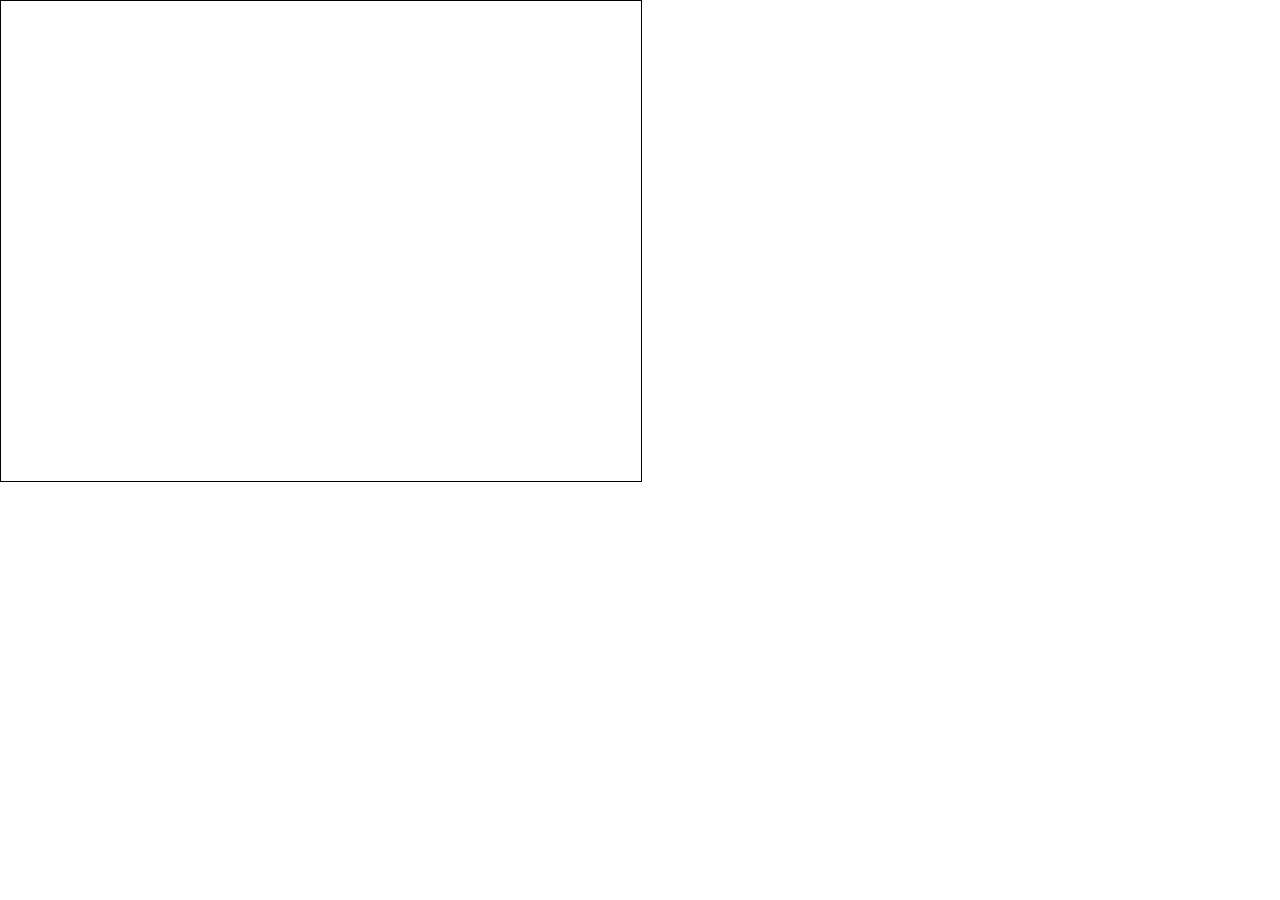
==== experiments/basicPainting.html @ 7b0df241 "Got basic painting working" ====
<!DOCTYPE html>
<html>
<head>
	<title>spike 1</title>
	<style>
		canvas { border: 1px solid black; background-color: 'grey' }
	</style>
</head>
<body>
	<script type="text/javascript" src="../app/util.js"></script>
	<script type="text/javascript" src="../app/Pair.js"></script>
	<script type="text/javascript" src="../app/KeyListener.js"></script>
	<script type="text/javascript" src="../app/LayerManager.js"></script>
	<script type="text/javascript" src="../app/BrushTool.js"></script>
	<script type="text/javascript" src="../app/Painter.js"></script>
	<script type="text/javascript" src="../app/LTP.js"></script>

	<script type="text/javascript">
		var imageSize = s(640,480);
		var layerManager = new LTP.LayerManager(imageSize);
		var painter = new LTP.Painter();
		var leftBrush = new LTP.BrushTool('red', 10);
		var rightBrush = new LTP.BrushTool('white', 10);

		painter.activeCanvas = layerManager.activeLayer;
		painter.leftTool = leftBrush;
		painter.rightTool = rightBrush;

		var body = document.getElementsByTagName('body')[0];
		body.appendChild(layerManager.activeLayer);
	</script>
</body>
</html>
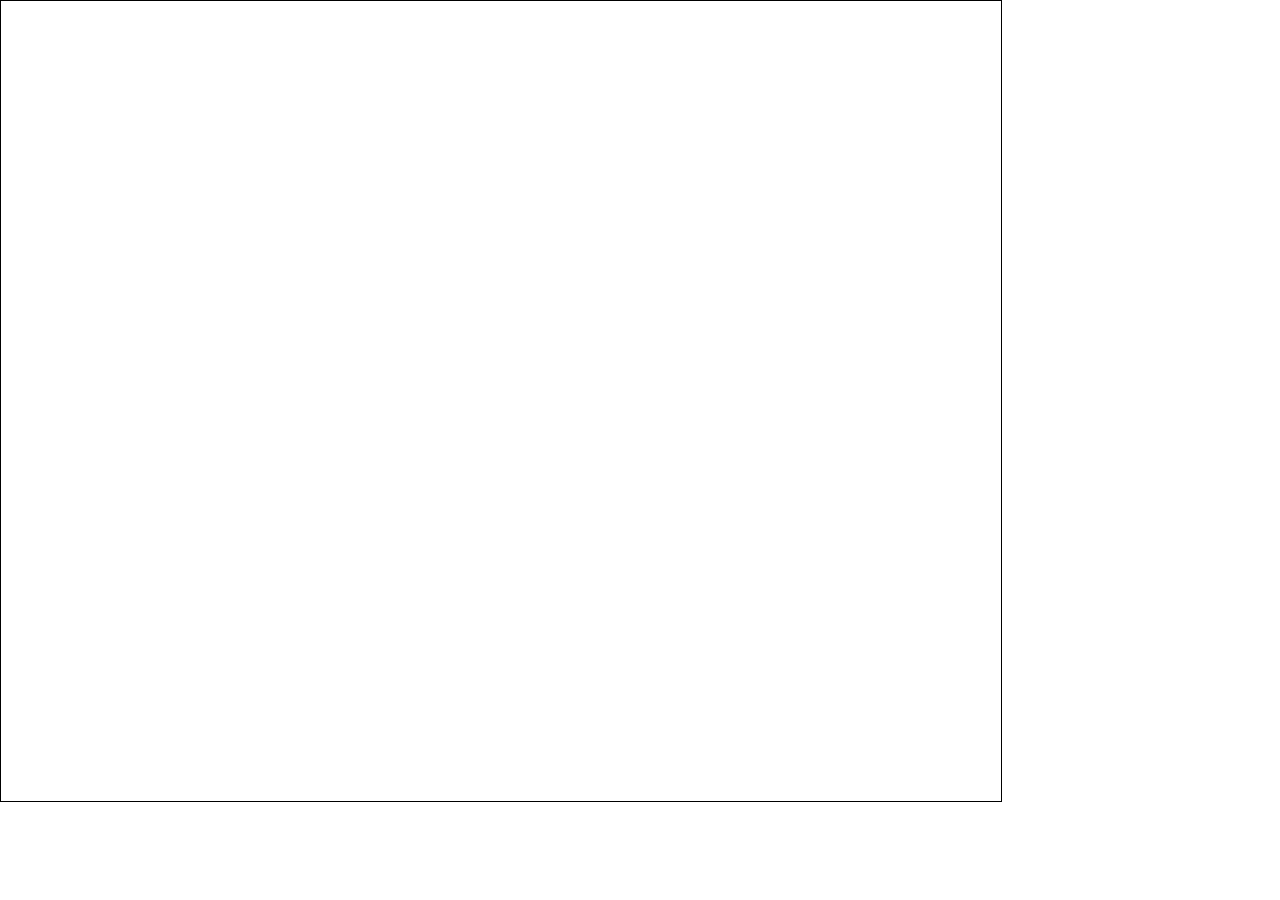
==== commit 5b4b5e0d: "Tweaking BrushTool" ====
--- a/experiments/basicPainting.html
+++ b/experiments/basicPainting.html
@@ -16,7 +16,7 @@
 	<script type="text/javascript" src="../app/LTP.js"></script>
 
 	<script type="text/javascript">
-		var imageSize = s(640,480);
+		var imageSize = s(1000,800);
 		var layerManager = new LTP.LayerManager(imageSize);
 		var painter = new LTP.Painter();
 		var leftBrush = new LTP.BrushTool('red', 10);
